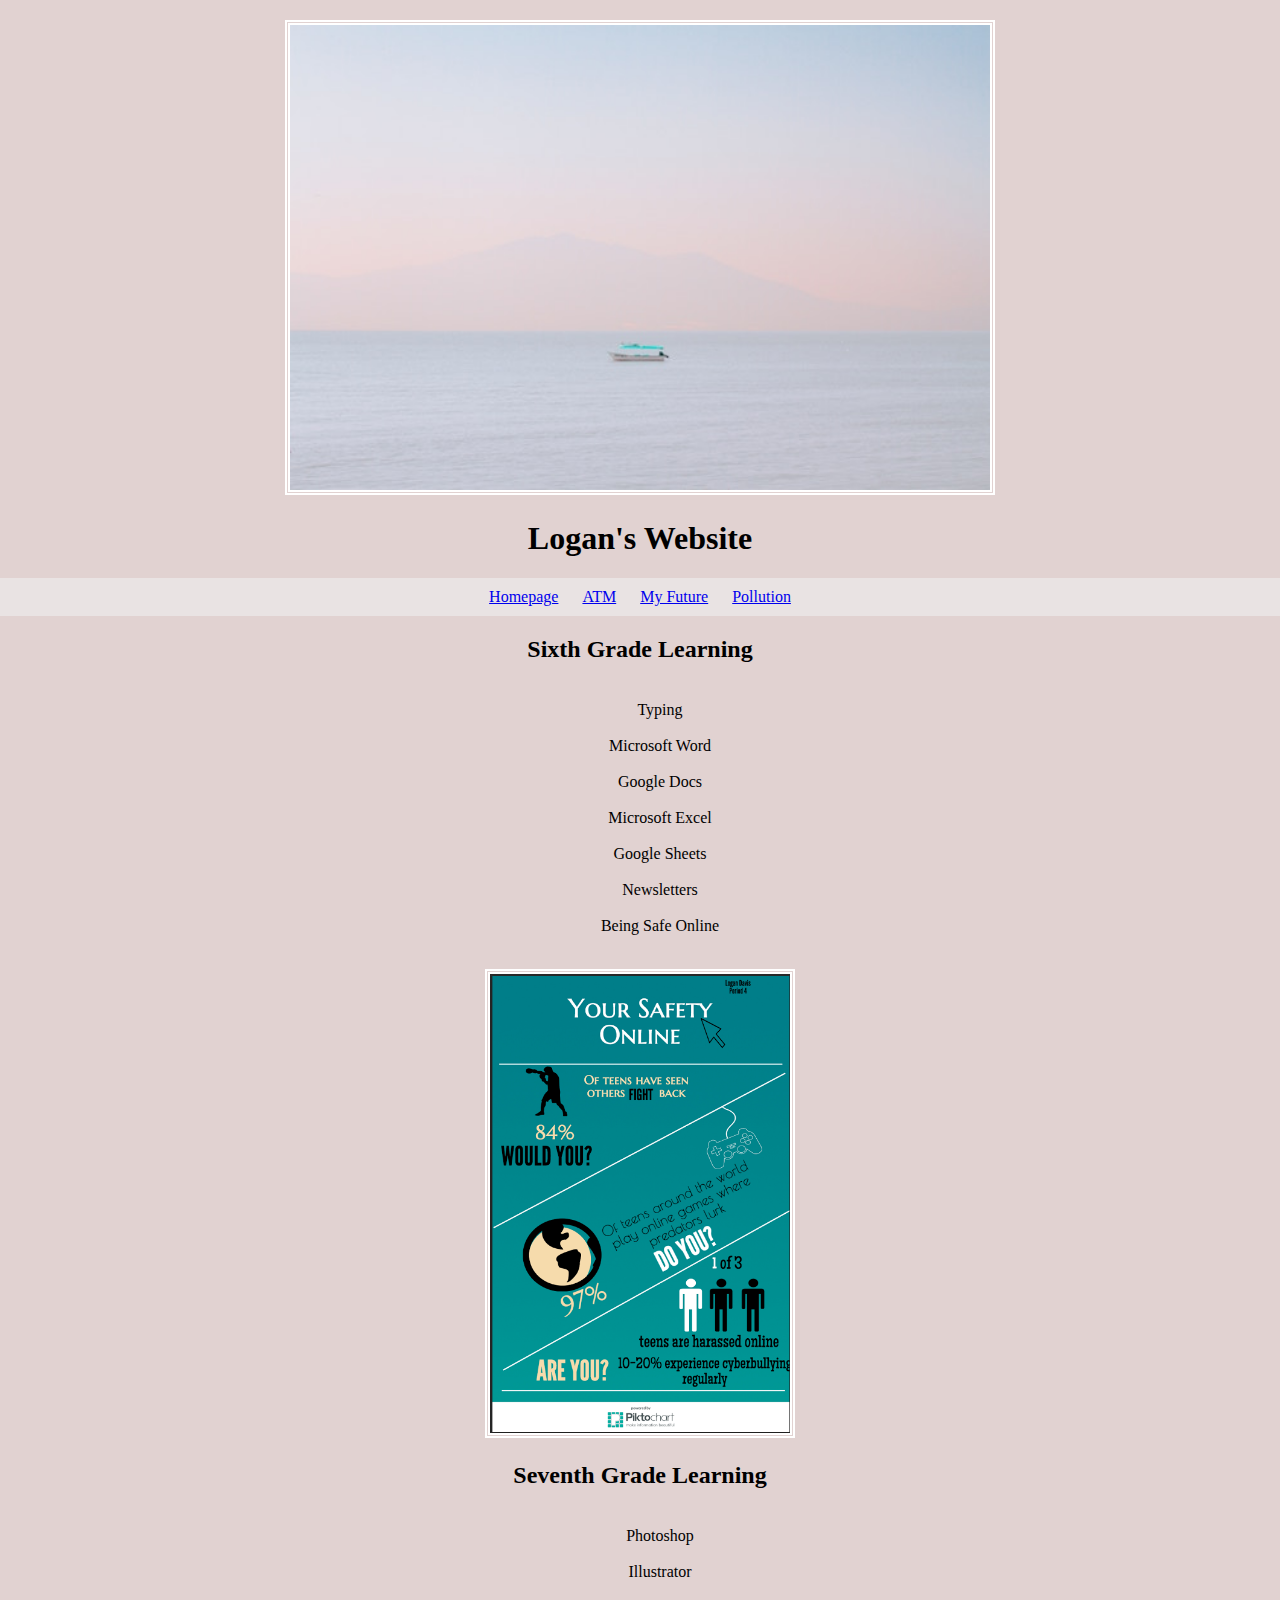
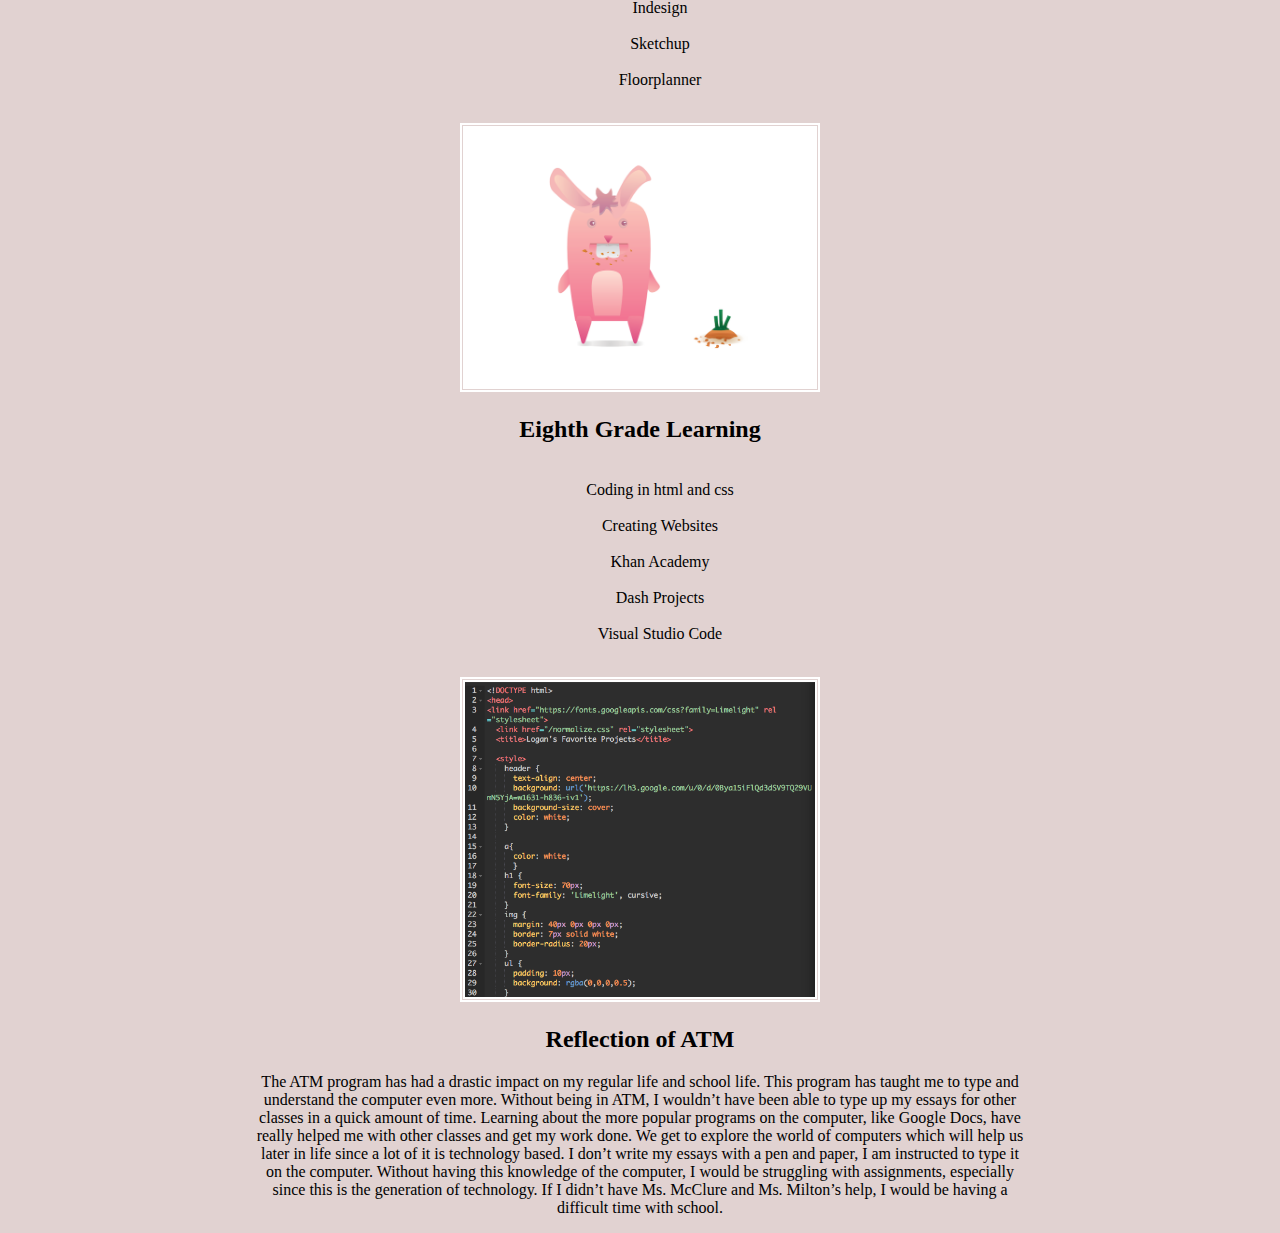
==== atm.html @ a7826a1c "Update atm.html" ====
<!doctype html>
<html>
    <head>
        <title>Logan's Tech</title>
        <link href="app.css" rel="stylesheet"/>
        <meta charset="utf-8">
        <link href="#" rel="stylesheet">
        <link href="#" rel="stylesheet">
    </head>
    
    <body>
        <header>
                <img id="pastel" img src="images/pastelSky2.jpg" alt="pastel blue and pink sky with light blue water" width="">
            <h1>Logan's Website</h1>
            <ul id="header-list">
                <li><a href="index.html">Homepage</a></li>
                <li><a href="atm.html">ATM</a></li>
                <li><a href="future.html">My Future</a></li>
                <li><a href="pollution.html">Pollution</a></li>
            </ul>
        </header>
    
        <div id="home">
        <h2>Sixth Grade Learning</h2>
            <ul id="sixth-list">
                <li><br>Typing</br></li>
                <li><br>Microsoft Word</br></li>
                <li><br>Google Docs</br></li>
                <li><br>Microsoft Excel</br></li>
                <li><br>Google Sheets</br></li>
                <li><br>Newsletters</br></li>
                <li><br>Being Safe Online</br></li>
            </ul>
           <p> 
               <img id="safe" img src="images/safe.jpg" alt="an information advertizement about your safety online" width="300px">
           </p>

        <h2>Seventh Grade Learning</h2>
           <ul id="seventh-list">
               <li><br>Photoshop</br></li>
               <li><br>Illustrator</br></li>
               <li><br>Indesign</br></li>
               <li><br>Sketchup</br></li>
               <li><br>Floorplanner</br></li>
           </ul>
           <p>
               <img src="images/bunny.png" alt="a pink bunny with gradient hair and a carrot in the ground on the corner"width="350px">
           </p>
            <h2>Eighth Grade Learning</h2>
                <ul id="eighth-list">
                    <li><br>Coding in html and css</br></li>
                    <li><br>Creating Websites</br></li>
                    <li><br>Khan Academy</br></li>
                    <li><br>Dash Projects</br></li>
                    <li><br>Visual Studio Code</br></li>
                </ul>
                <p>
                <img src="images/dashCode.png" alt="code in a website called Dash" width="350px">
                </p>

            <h2>Reflection of ATM</h2>
<p>The ATM program has had a drastic impact on my regular life and school life. This program has taught me to type and understand the computer even more. Without being in ATM, I wouldn’t have been able to type up my essays for other classes in a quick amount of time. Learning about the more popular programs on the computer, like Google Docs, have really helped me with other classes and get my work done. We get to explore the world of computers which will help us later in life since a lot of it is technology based. I don’t write my essays with a pen and paper, I am instructed to type it on the computer. Without having this knowledge of the computer, I would be struggling with assignments, especially since this is the generation of technology. If I didn’t have Ms. McClure and Ms. Milton’s help, I would be having a difficult time with school.
</p>
        </div>
        <footer>
        <a class="button" href="#"></a>
        </footer>
         
    </body>
</html>
---- app.css ----
body{
    background-color: rgb(225, 210, 209);
    align: center;
    margin: 0px 0px 0px 0px;
}

header{
    text-align: center;
    background:  url("images/pastelSky2");
    background-size: cover;
    padding: 20px 0px 0px 0px;
}

#header-list{
    padding: 10px;
    background: rgba(239, 239, 239, 0.6)
}

li{
    display: inline;
    padding: 0px 10px 0px 10px;
}

#pastel{
    width: 700px;
    size: cover;
}

#typing{
    padding: 20px 0px 0px 0px;
}

p{
    text-align: center;
}

h2{
    text-align: center;
}

h3{
    text-align: center;
}

#family{
    padding: 20px 0px 0px 0px;
}

#plane{
    padding: 20px 0px 0px 0px;
}

img{
    border: 5px double white;
}

#sixth-list{
    text-align: center;
}

#seventh-list{
    text-align: center;
}

#eighth-list{
    text-align: center;
}

#home{
    margin-right: 20%;
    margin-left: 20%;
}
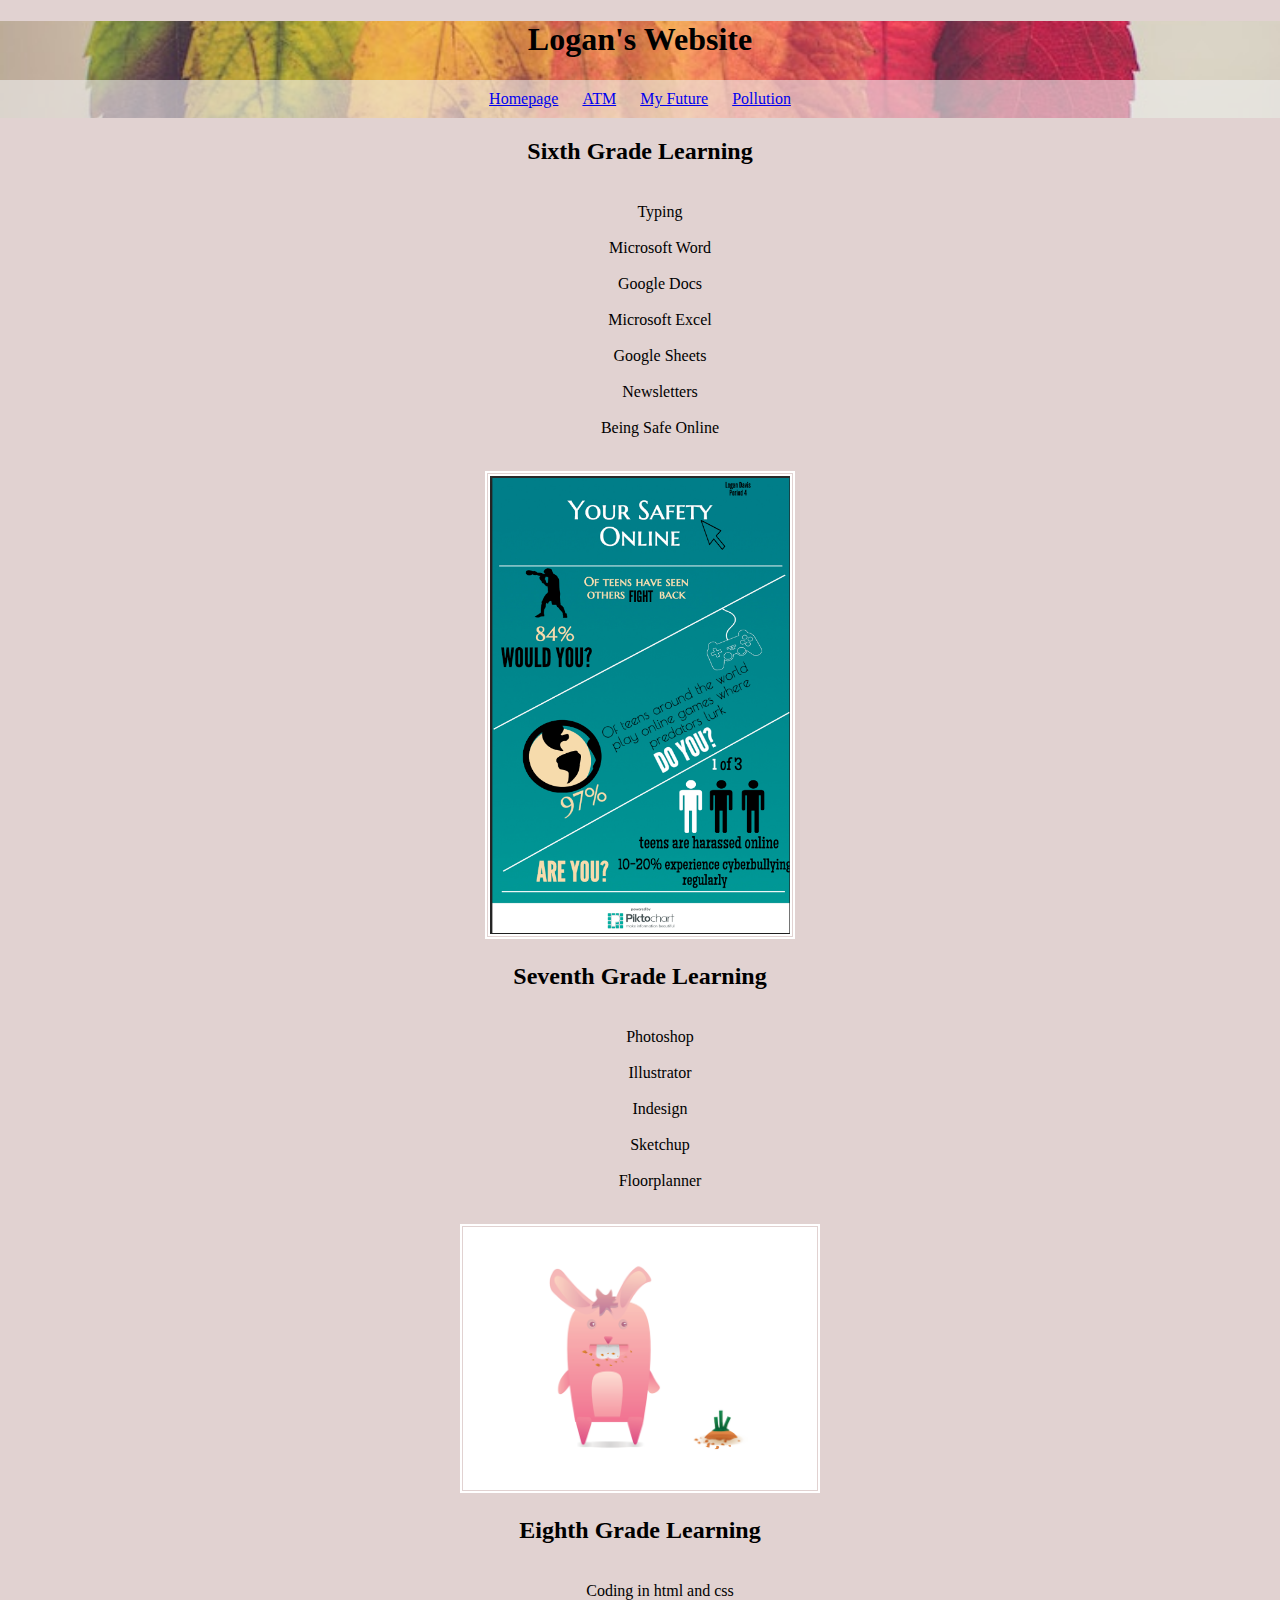
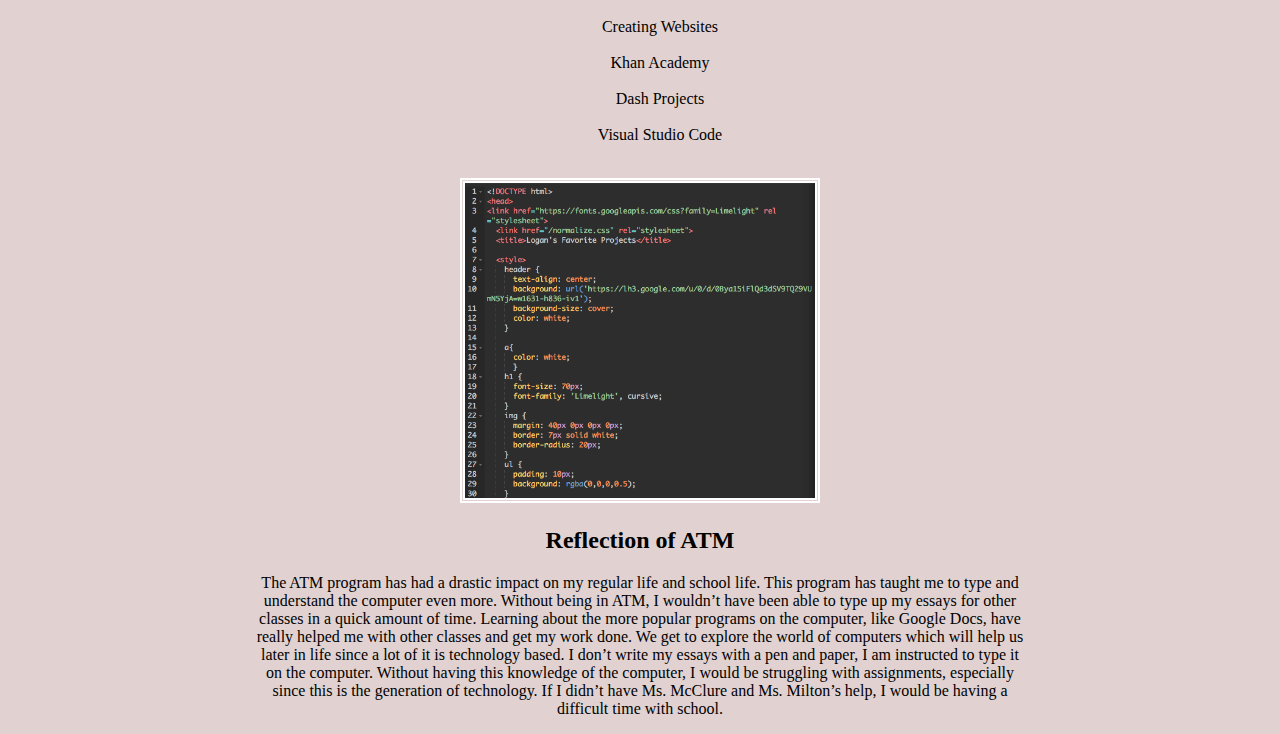
==== commit bbac879f: "Update atm.html" ====
--- a/atm.html
+++ b/atm.html
@@ -10,7 +10,7 @@
     
     <body>
         <header>
-                <img id="pastel" img src="images/pastelSky2.jpg" alt="pastel blue and pink sky with light blue water" width="">
+                
             <h1>Logan's Website</h1>
             <ul id="header-list">
                 <li><a href="index.html">Homepage</a></li>
--- a/app.css
+++ b/app.css
@@ -6,9 +6,8 @@
 
 header{
     text-align: center;
-    background:  url("images/pastelSky2");
+    background:  url("images/leaves.jpg") center no-repeat;
     background-size: cover;
-    padding: 20px 0px 0px 0px;
 }
 
 #header-list{
@@ -70,3 +69,10 @@
     margin-right: 20%;
     margin-left: 20%;
 }
+
+#quote{
+    margin: auto;
+    display: block;
+}
+
+
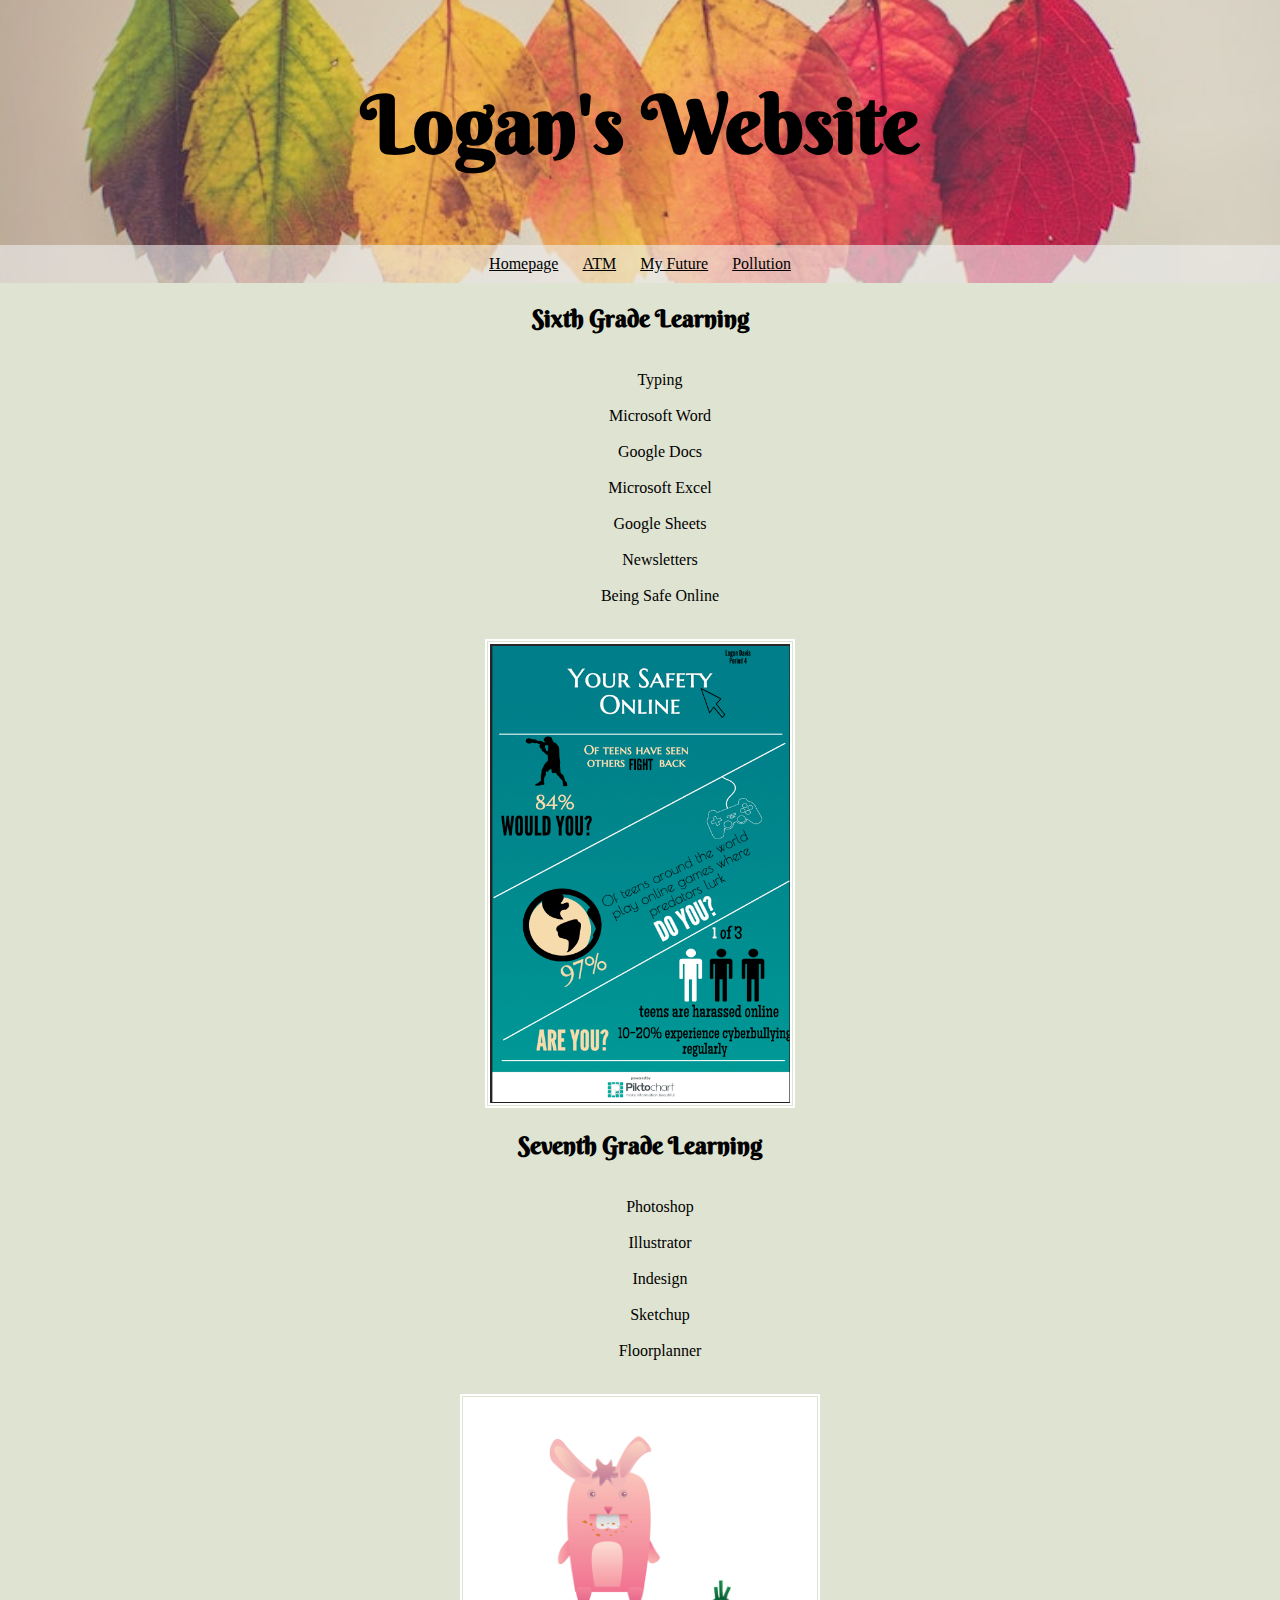
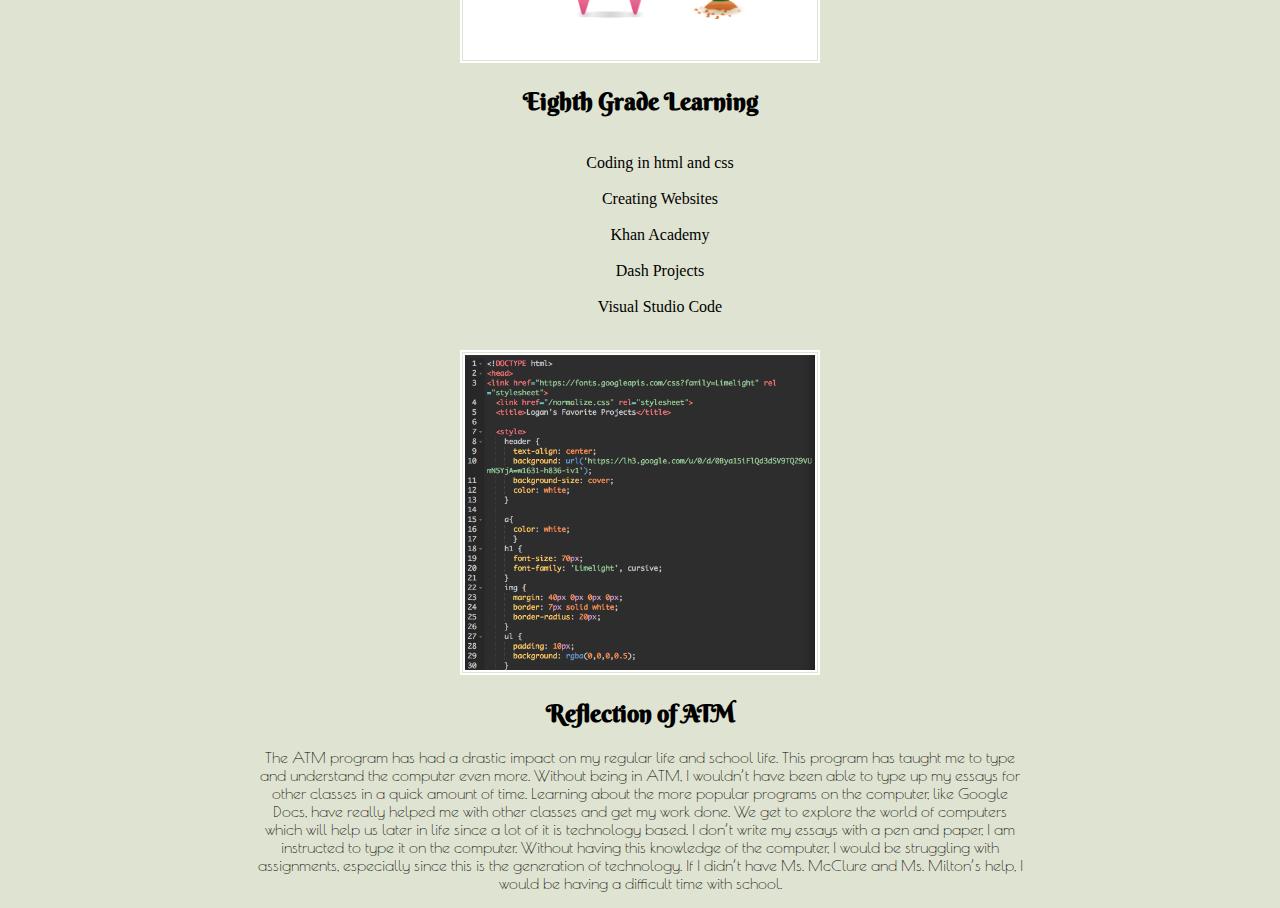
==== commit 70236ba2: "Update atm.html" ====
--- a/atm.html
+++ b/atm.html
@@ -4,8 +4,8 @@
         <title>Logan's Tech</title>
         <link href="app.css" rel="stylesheet"/>
         <meta charset="utf-8">
-        <link href="#" rel="stylesheet">
-        <link href="#" rel="stylesheet">
+        <link href="https://fonts.googleapis.com/css?family=Berkshire+Swash|Poiret+One" rel="stylesheet">
+
     </head>
     
     <body>
--- a/app.css
+++ b/app.css
@@ -1,5 +1,5 @@
 body{
-    background-color: rgb(225, 210, 209);
+    background-color: rgb(223, 227, 209);
     align: center;
     margin: 0px 0px 0px 0px;
 }
@@ -8,6 +8,7 @@
     text-align: center;
     background:  url("images/leaves.jpg") center no-repeat;
     background-size: cover;
+
 }
 
 #header-list{
@@ -20,17 +21,22 @@
     padding: 0px 10px 0px 10px;
 }
 
-#pastel{
-    width: 700px;
-    size: cover;
-}
 
-#typing{
-    padding: 20px 0px 0px 0px;
+h1{
+ padding-top: 75px;
+ padding-bottom: 55px;
+ font-weight: 900;
+ margin: 0px;
+ font-size: 80px;
 }
 
 p{
     text-align: center;
+    font-family: 'Poiret One', cursive;
+}
+
+h1, h2, h3{
+  font-family: 'Berkshire Swash', cursive;
 }
 
 h2{
@@ -41,13 +47,8 @@
     text-align: center;
 }
 
-#family{
-    padding: 20px 0px 0px 0px;
-}
 
-#plane{
-    padding: 20px 0px 0px 0px;
-}
+
 
 img{
     border: 5px double white;
@@ -75,4 +76,15 @@
     display: block;
 }
 
+#dehli{
+   text-align: center;
+}
 
+a{
+    color: black;
+}
+
+#oil-spill{
+    text-align: center;
+}
+
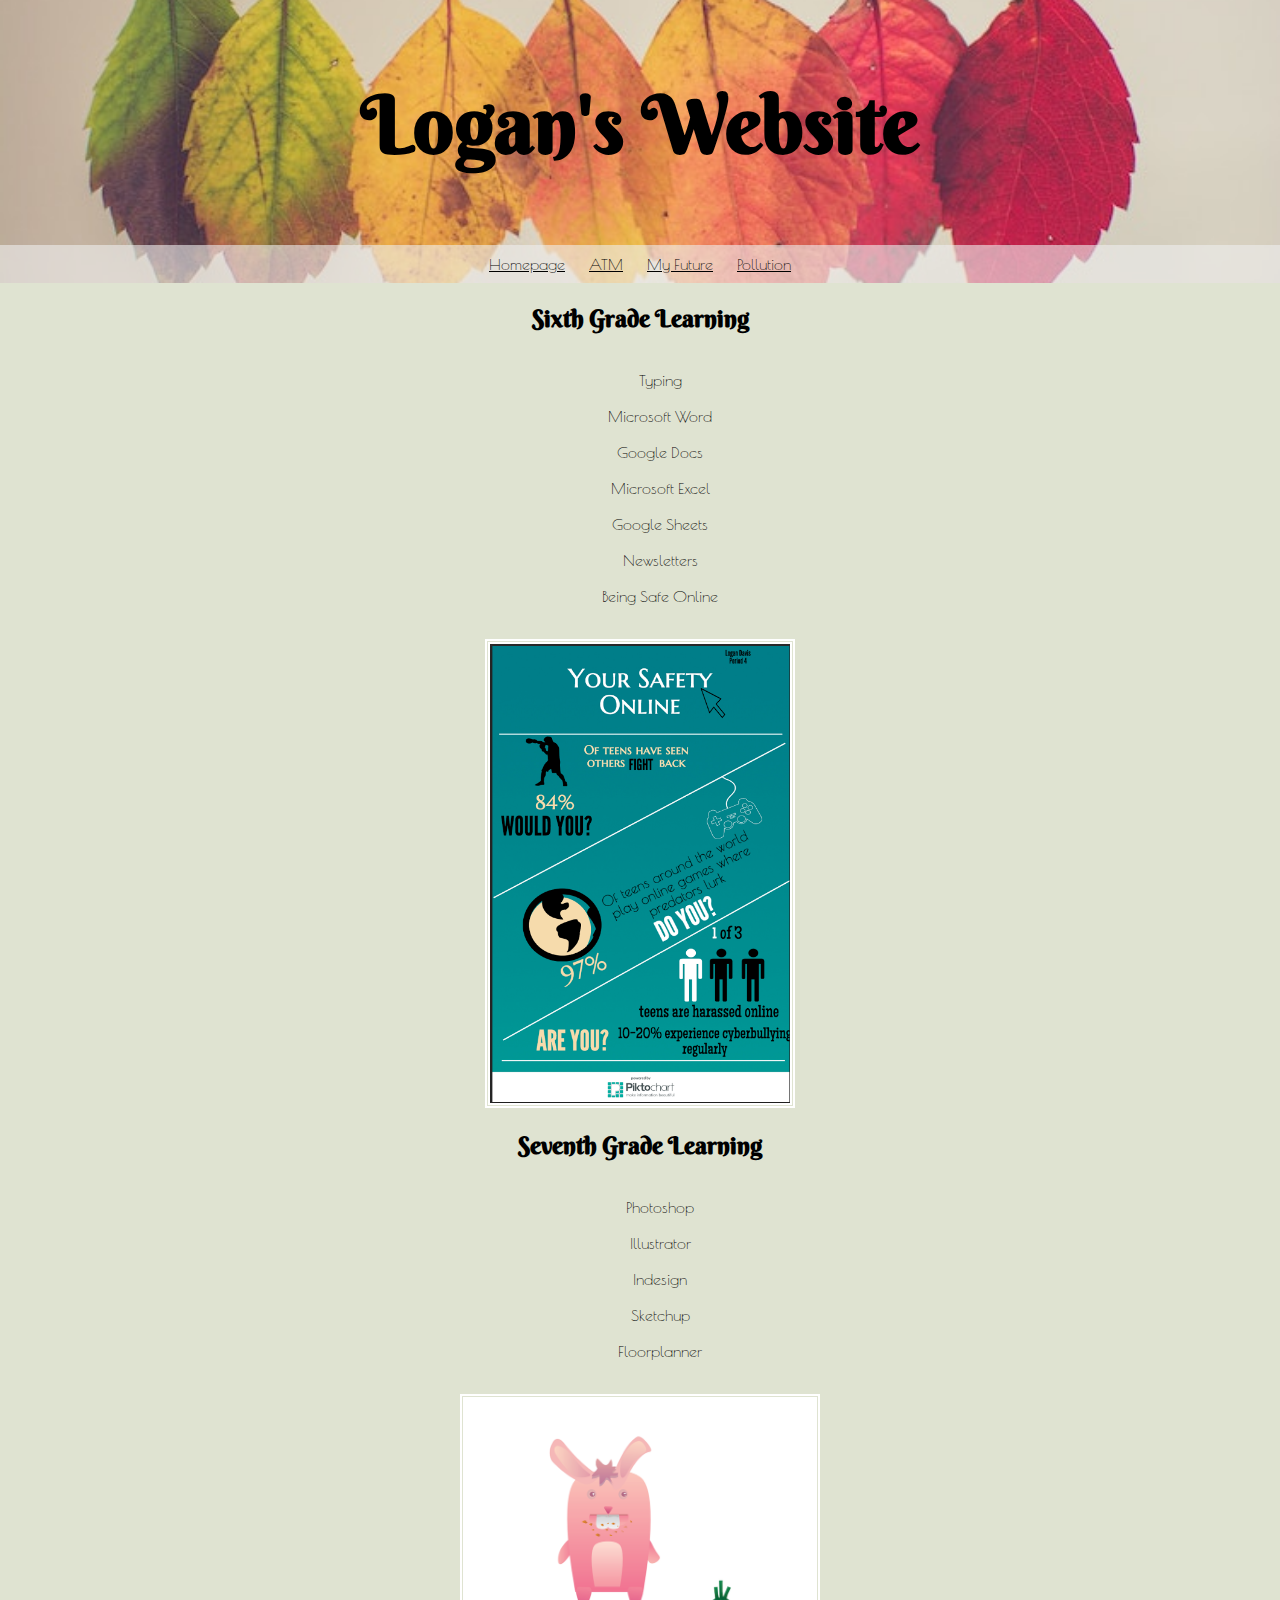
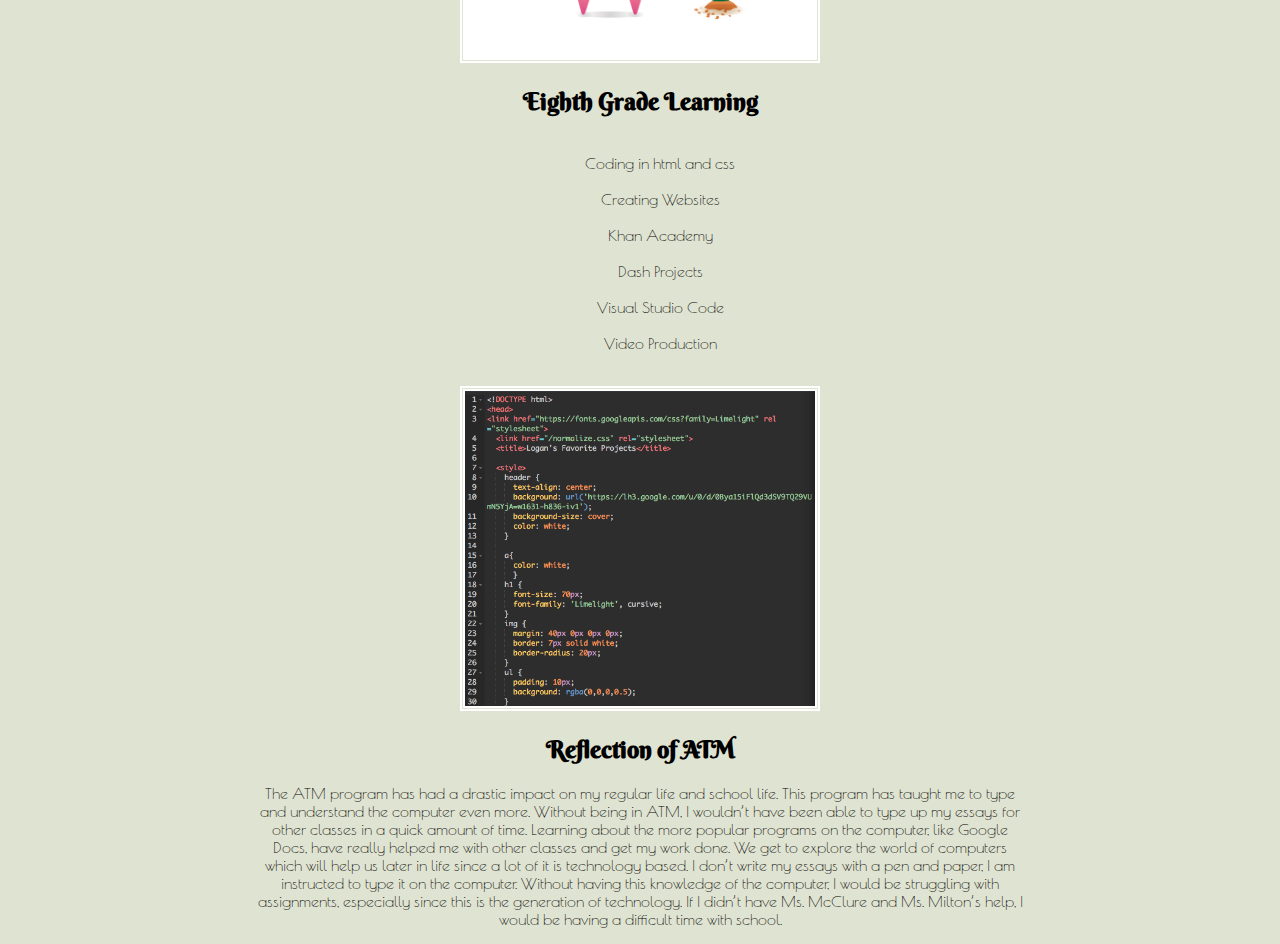
==== commit f5ac60c0: "Update atm.html" ====
--- a/atm.html
+++ b/atm.html
@@ -53,6 +53,7 @@
                     <li><br>Khan Academy</br></li>
                     <li><br>Dash Projects</br></li>
                     <li><br>Visual Studio Code</br></li>
+                    <li><br>Video Production</br></li>
                 </ul>
                 <p>
                 <img src="images/dashCode.png" alt="code in a website called Dash" width="350px">
--- a/app.css
+++ b/app.css
@@ -47,9 +47,6 @@
     text-align: center;
 }
 
-
-
-
 img{
     border: 5px double white;
 }
@@ -88,3 +85,6 @@
     text-align: center;
 }
 
+ul{
+    font-family: 'Poiret One', cursive;
+}
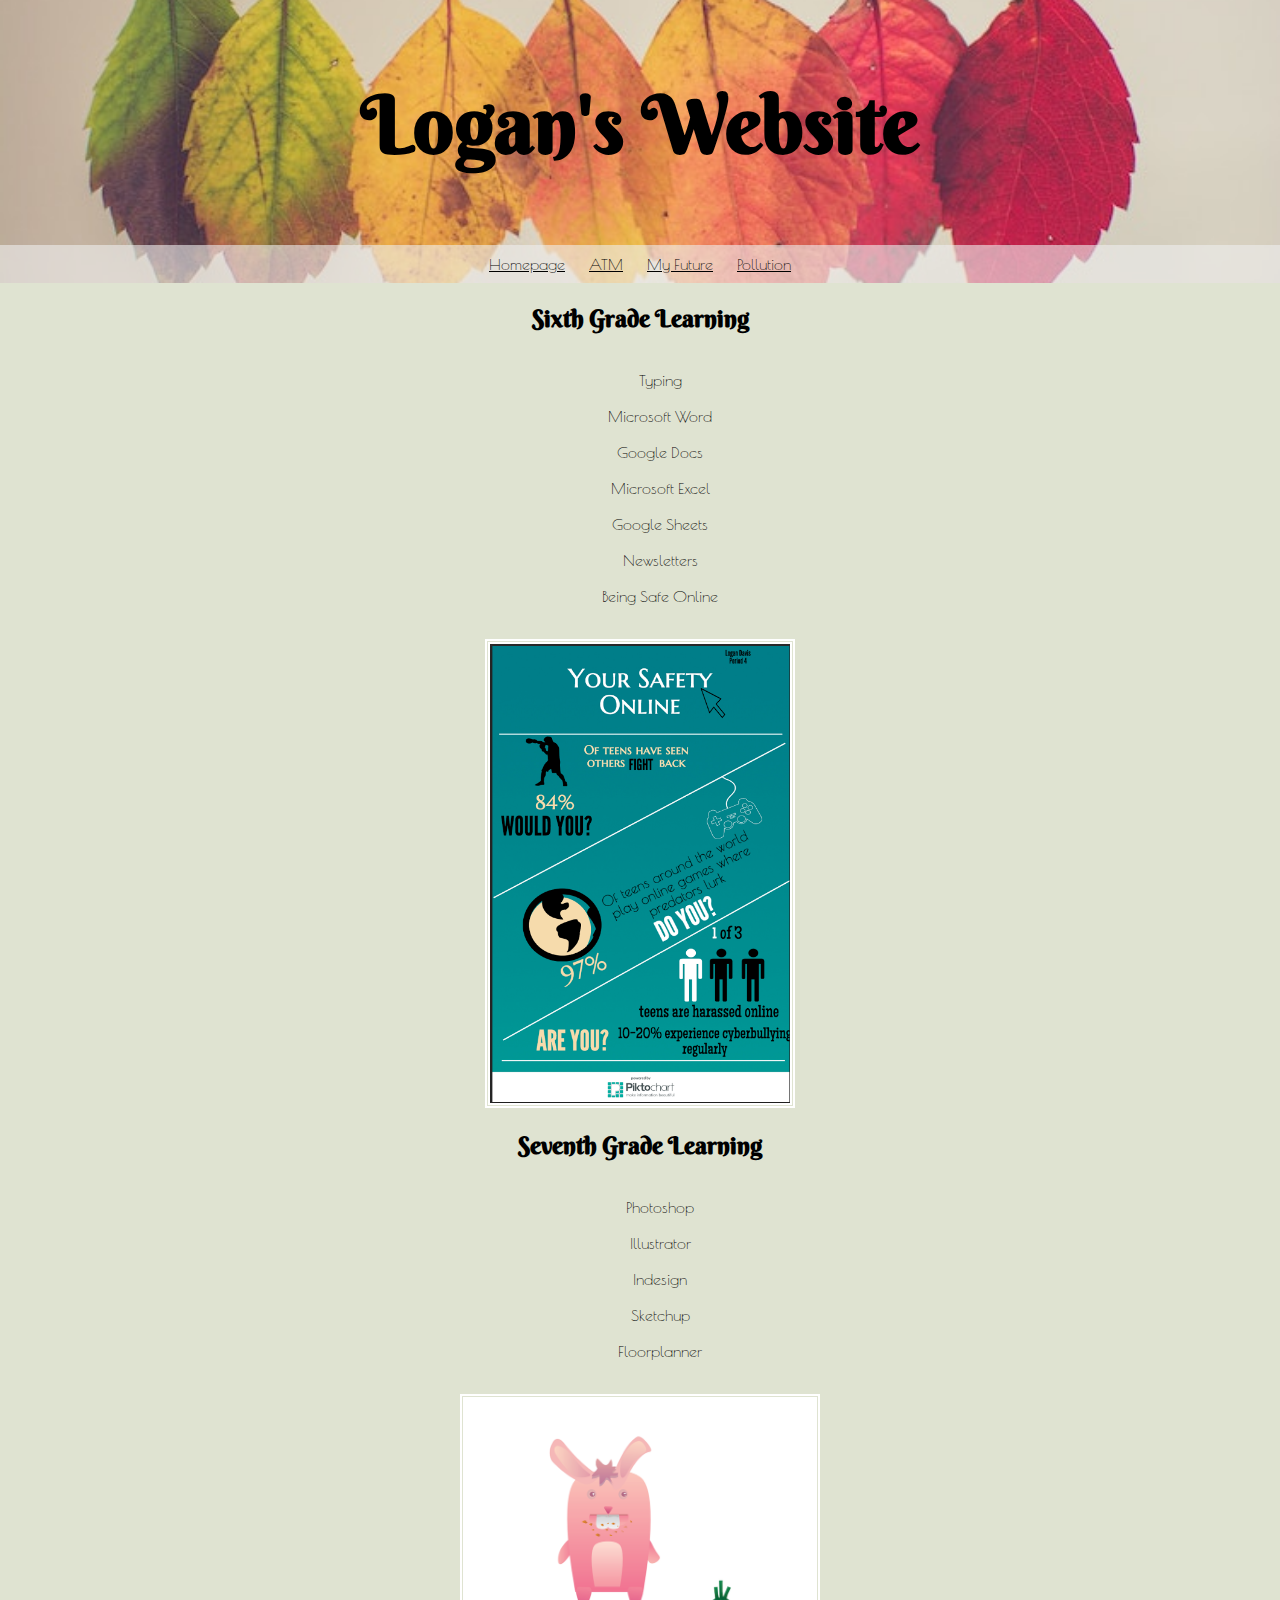
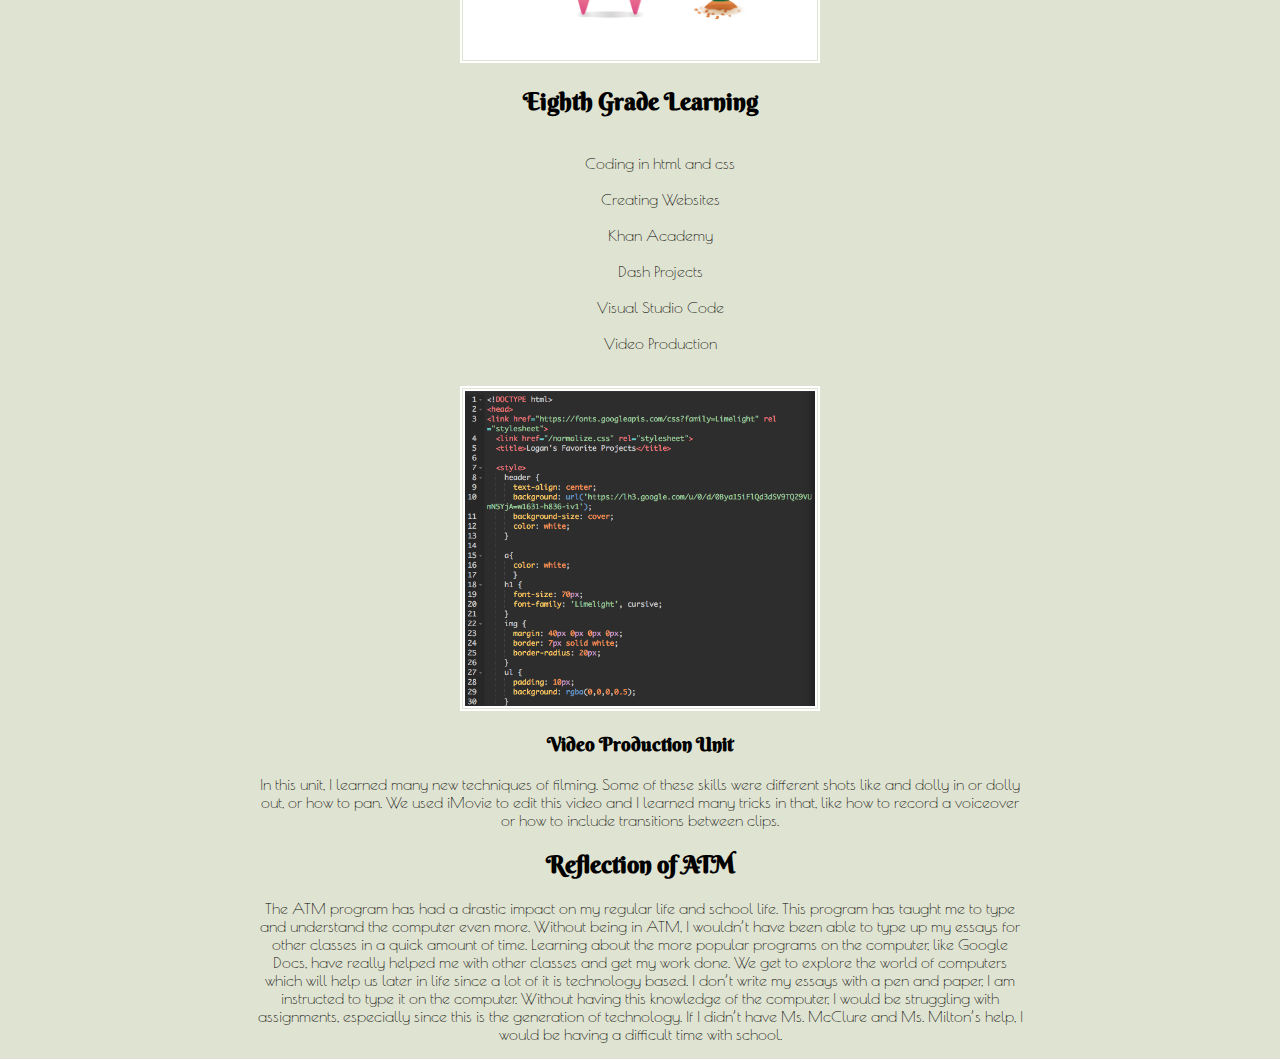
==== commit 3f7d31ca: "Update atm.html" ====
--- a/atm.html
+++ b/atm.html
@@ -58,6 +58,8 @@
                 <p>
                 <img src="images/dashCode.png" alt="code in a website called Dash" width="350px">
                 </p>
+                <h3>Video Production Unit</h3>
+                    <p>In this unit, I learned many new techniques of filming. Some of these skills were different shots like and dolly in or dolly out, or how to pan. We used iMovie to edit this video and I learned many tricks in that, like how to record a voiceover or how to include transitions between clips.</p>
 
             <h2>Reflection of ATM</h2>
 <p>The ATM program has had a drastic impact on my regular life and school life. This program has taught me to type and understand the computer even more. Without being in ATM, I wouldn’t have been able to type up my essays for other classes in a quick amount of time. Learning about the more popular programs on the computer, like Google Docs, have really helped me with other classes and get my work done. We get to explore the world of computers which will help us later in life since a lot of it is technology based. I don’t write my essays with a pen and paper, I am instructed to type it on the computer. Without having this knowledge of the computer, I would be struggling with assignments, especially since this is the generation of technology. If I didn’t have Ms. McClure and Ms. Milton’s help, I would be having a difficult time with school.
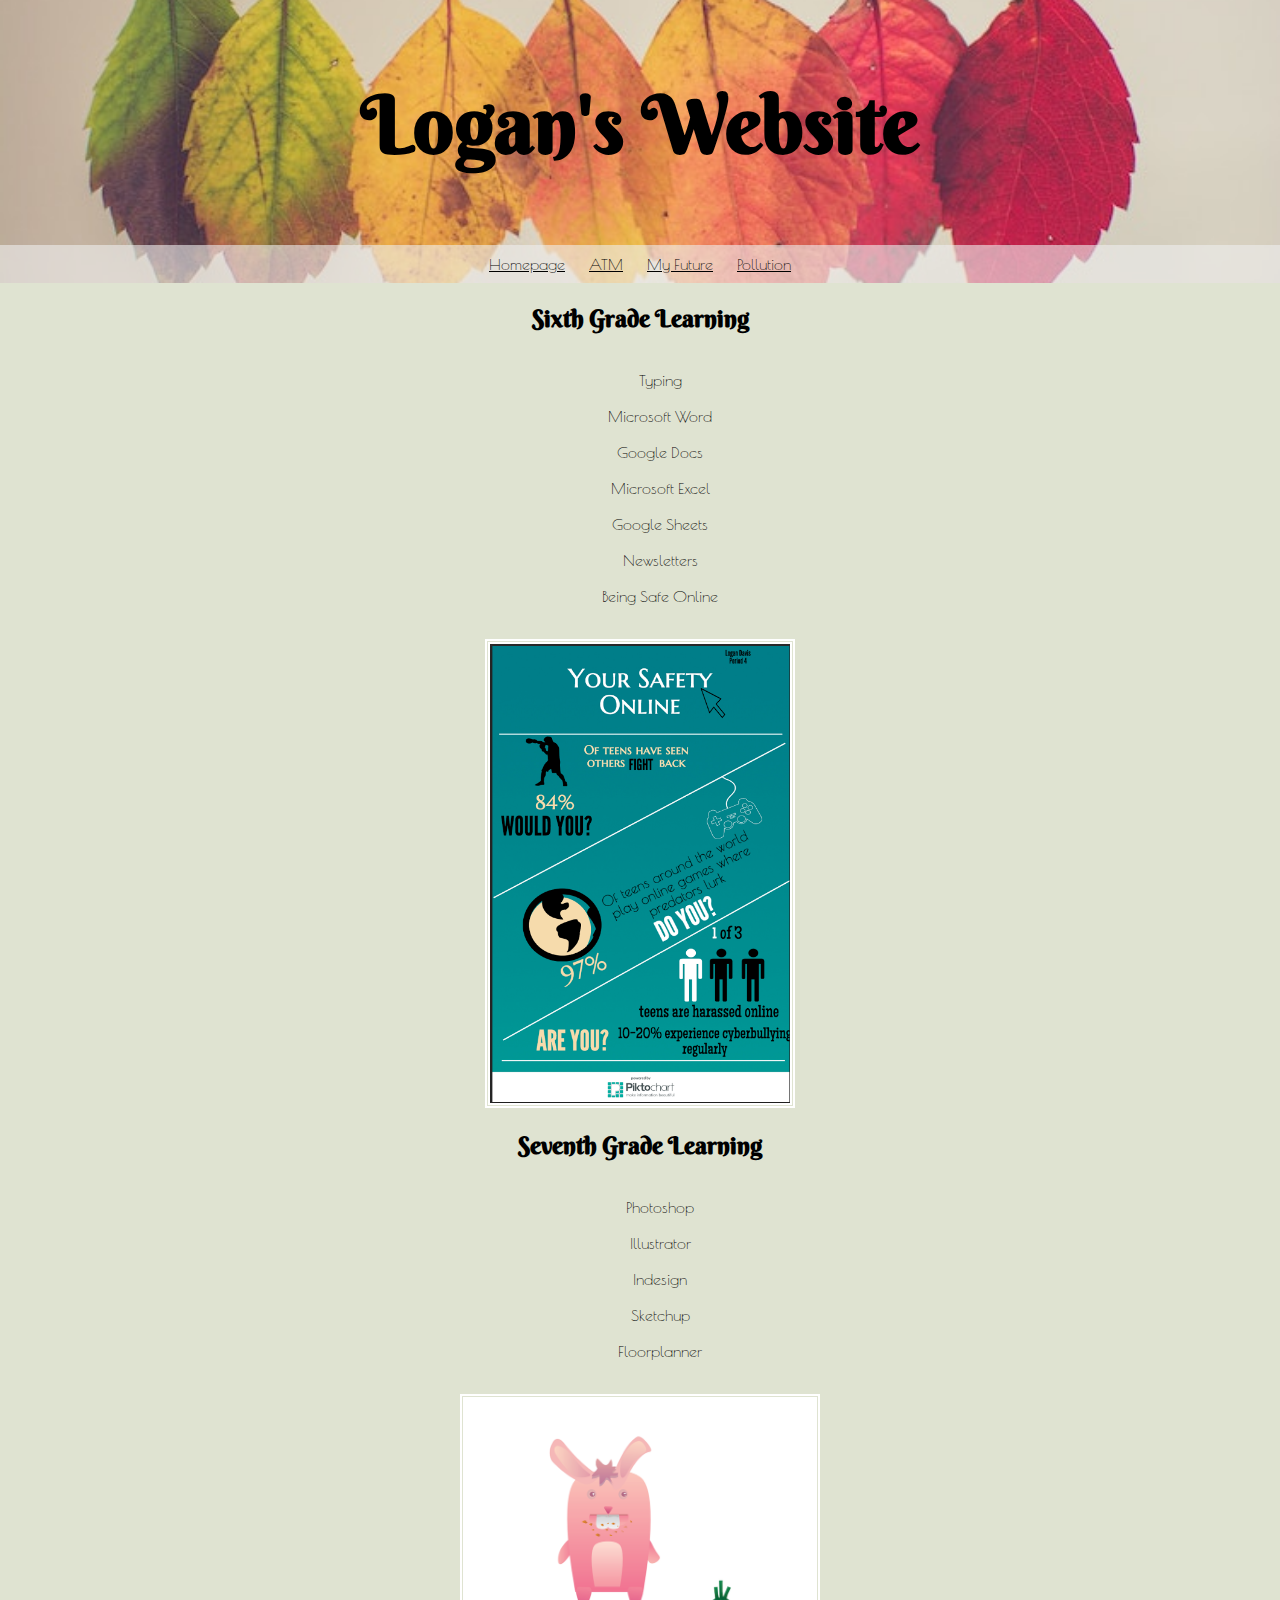
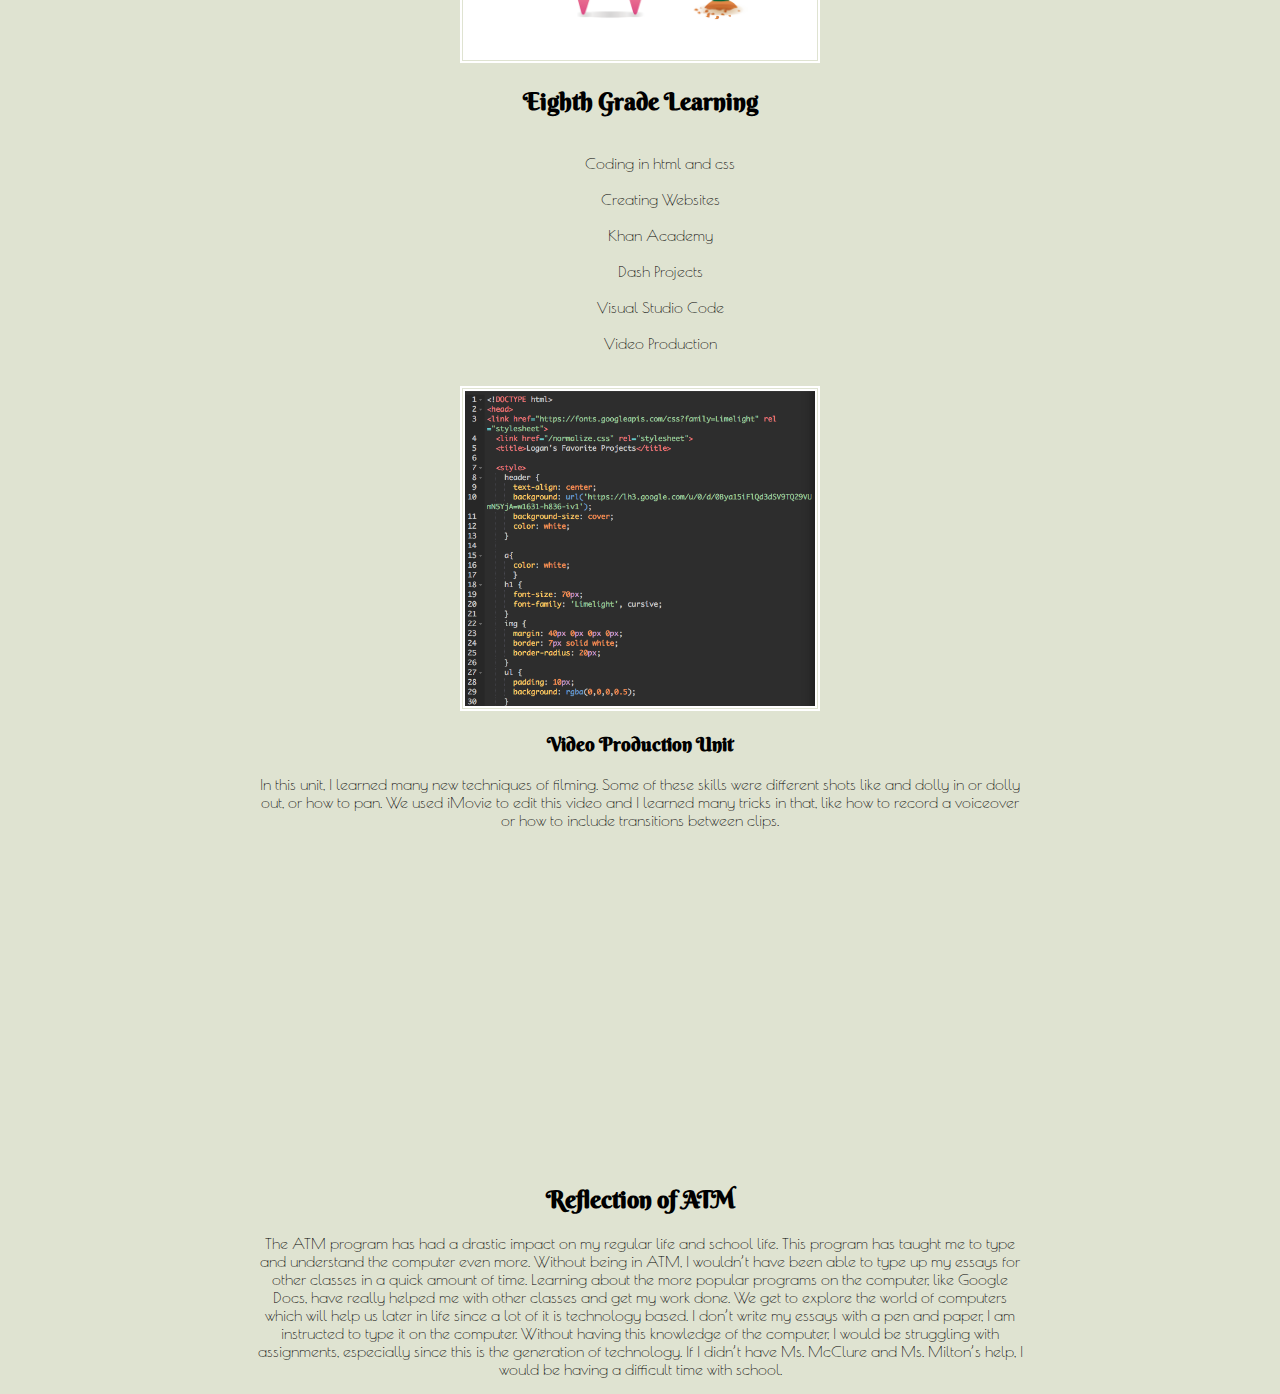
==== commit 05afbbf6: "Update atm.html" ====
--- a/atm.html
+++ b/atm.html
@@ -59,7 +59,8 @@
                 <img src="images/dashCode.png" alt="code in a website called Dash" width="350px">
                 </p>
                 <h3>Video Production Unit</h3>
-                    <p>In this unit, I learned many new techniques of filming. Some of these skills were different shots like and dolly in or dolly out, or how to pan. We used iMovie to edit this video and I learned many tricks in that, like how to record a voiceover or how to include transitions between clips.</p>
+                <p>In this unit, I learned many new techniques of filming. Some of these skills were different shots like and dolly in or dolly out, or how to pan. We used iMovie to edit this video and I learned many tricks in that, like how to record a voiceover or how to include transitions between clips.</p>
+                <iframe width="560" height="315" src="https://www.youtube.com/embed/ehUi84pieTk" frameborder="0" allow="autoplay; encrypted-media" allowfullscreen></iframe>
 
             <h2>Reflection of ATM</h2>
 <p>The ATM program has had a drastic impact on my regular life and school life. This program has taught me to type and understand the computer even more. Without being in ATM, I wouldn’t have been able to type up my essays for other classes in a quick amount of time. Learning about the more popular programs on the computer, like Google Docs, have really helped me with other classes and get my work done. We get to explore the world of computers which will help us later in life since a lot of it is technology based. I don’t write my essays with a pen and paper, I am instructed to type it on the computer. Without having this knowledge of the computer, I would be struggling with assignments, especially since this is the generation of technology. If I didn’t have Ms. McClure and Ms. Milton’s help, I would be having a difficult time with school.
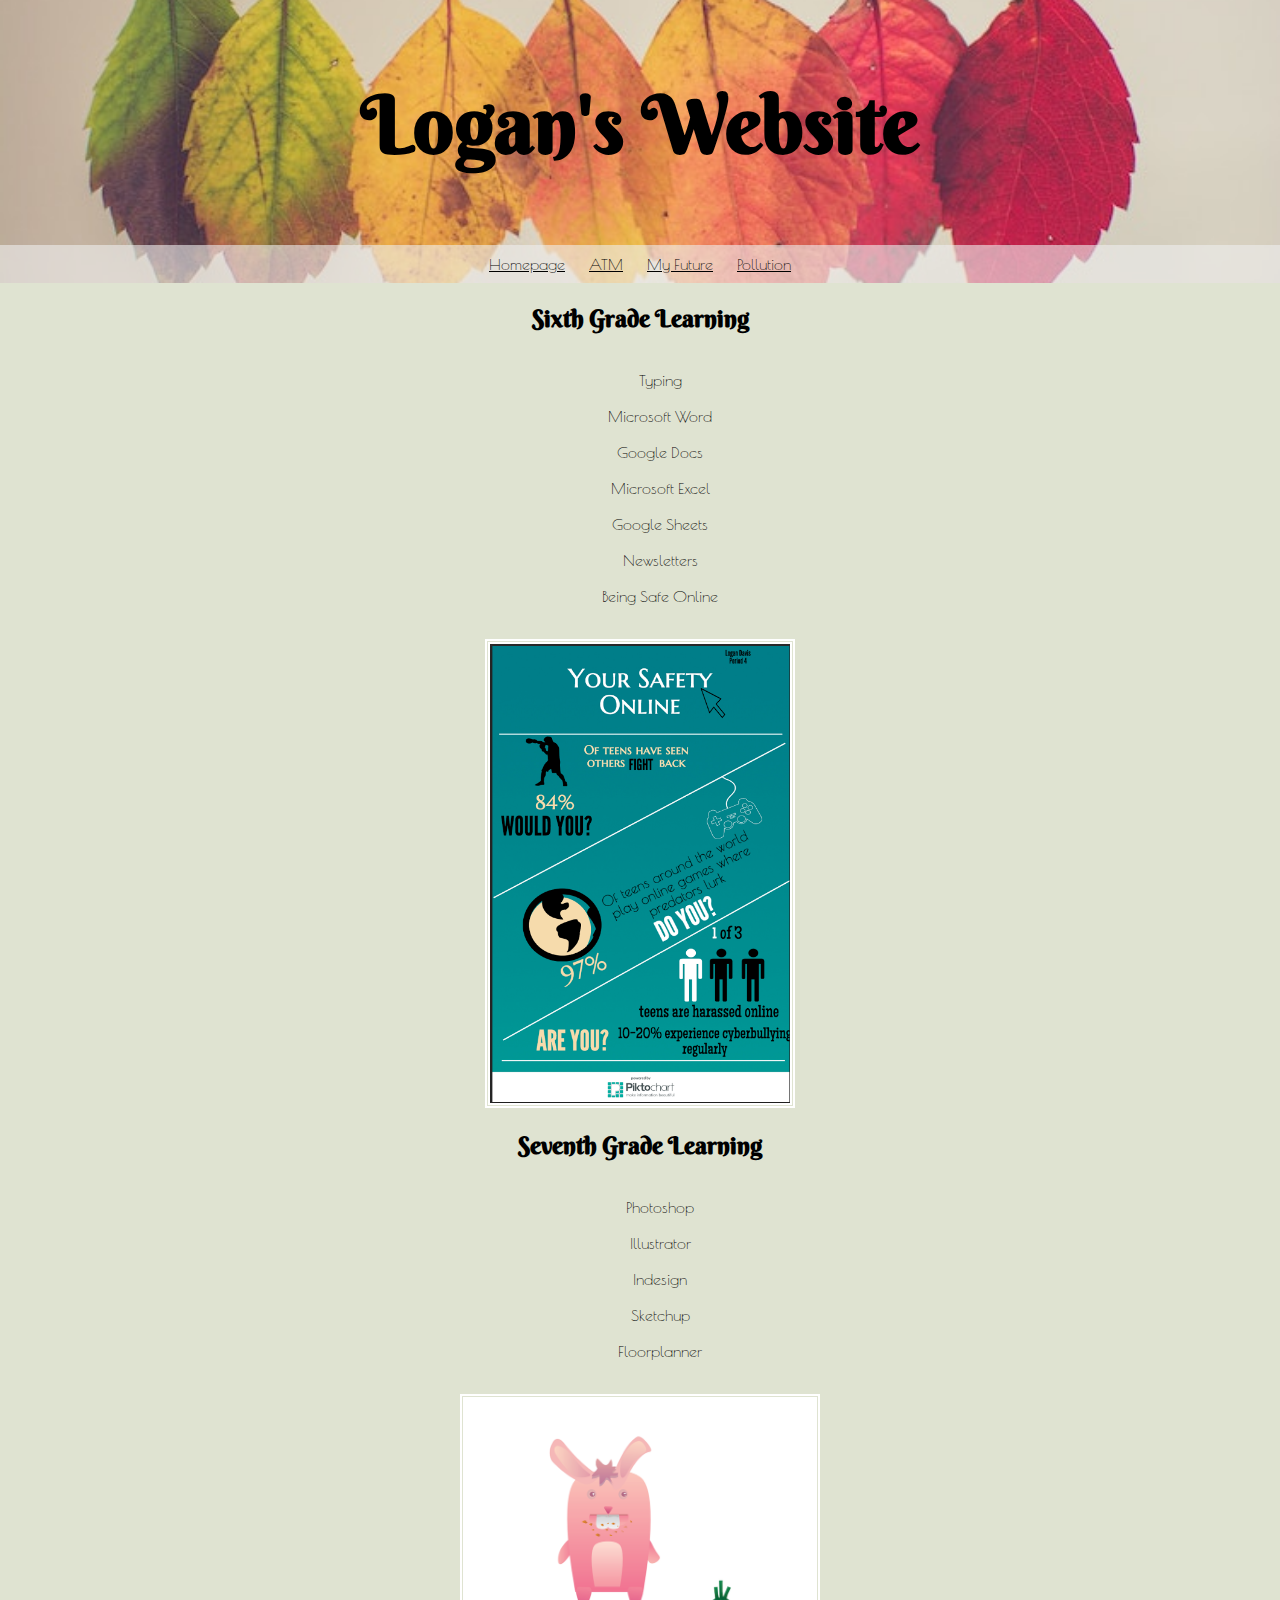
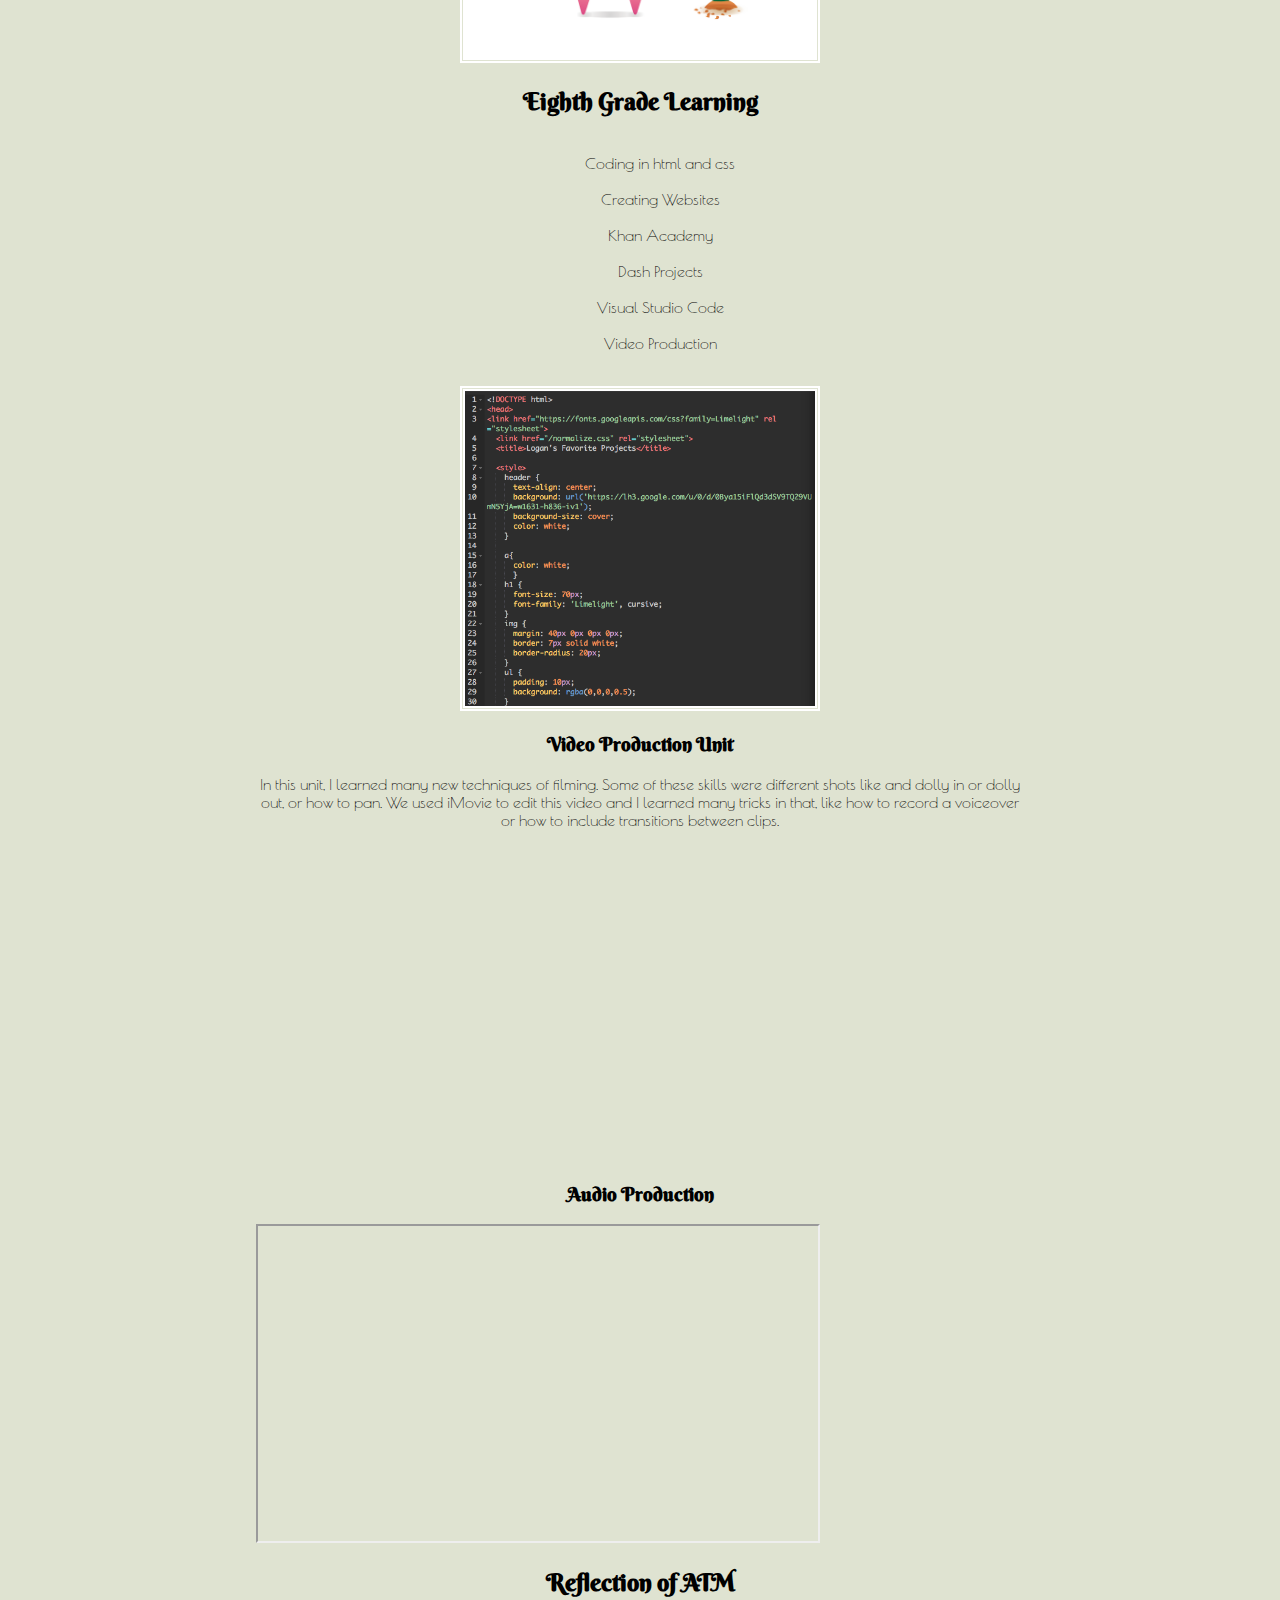
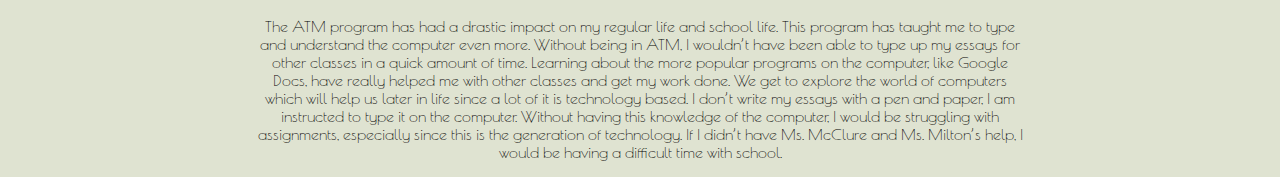
==== commit 165095d3: "Update atm.html" ====
--- a/atm.html
+++ b/atm.html
@@ -61,7 +61,8 @@
                 <h3>Video Production Unit</h3>
                 <p>In this unit, I learned many new techniques of filming. Some of these skills were different shots like and dolly in or dolly out, or how to pan. We used iMovie to edit this video and I learned many tricks in that, like how to record a voiceover or how to include transitions between clips.</p>
                 <iframe width="560" height="315" src="https://www.youtube.com/embed/ehUi84pieTk" frameborder="0" allow="autoplay; encrypted-media" allowfullscreen></iframe>
-
+<h3>Audio Production</h3>
+                <iframe width="560" height="315" src="https://drive.google.com/file/d/1Xi4e06-v1t1PoemlKI9z_sZnQhzQFieh/view?usp=sharing" allowfullscreen></iframe>
             <h2>Reflection of ATM</h2>
 <p>The ATM program has had a drastic impact on my regular life and school life. This program has taught me to type and understand the computer even more. Without being in ATM, I wouldn’t have been able to type up my essays for other classes in a quick amount of time. Learning about the more popular programs on the computer, like Google Docs, have really helped me with other classes and get my work done. We get to explore the world of computers which will help us later in life since a lot of it is technology based. I don’t write my essays with a pen and paper, I am instructed to type it on the computer. Without having this knowledge of the computer, I would be struggling with assignments, especially since this is the generation of technology. If I didn’t have Ms. McClure and Ms. Milton’s help, I would be having a difficult time with school.
 </p>
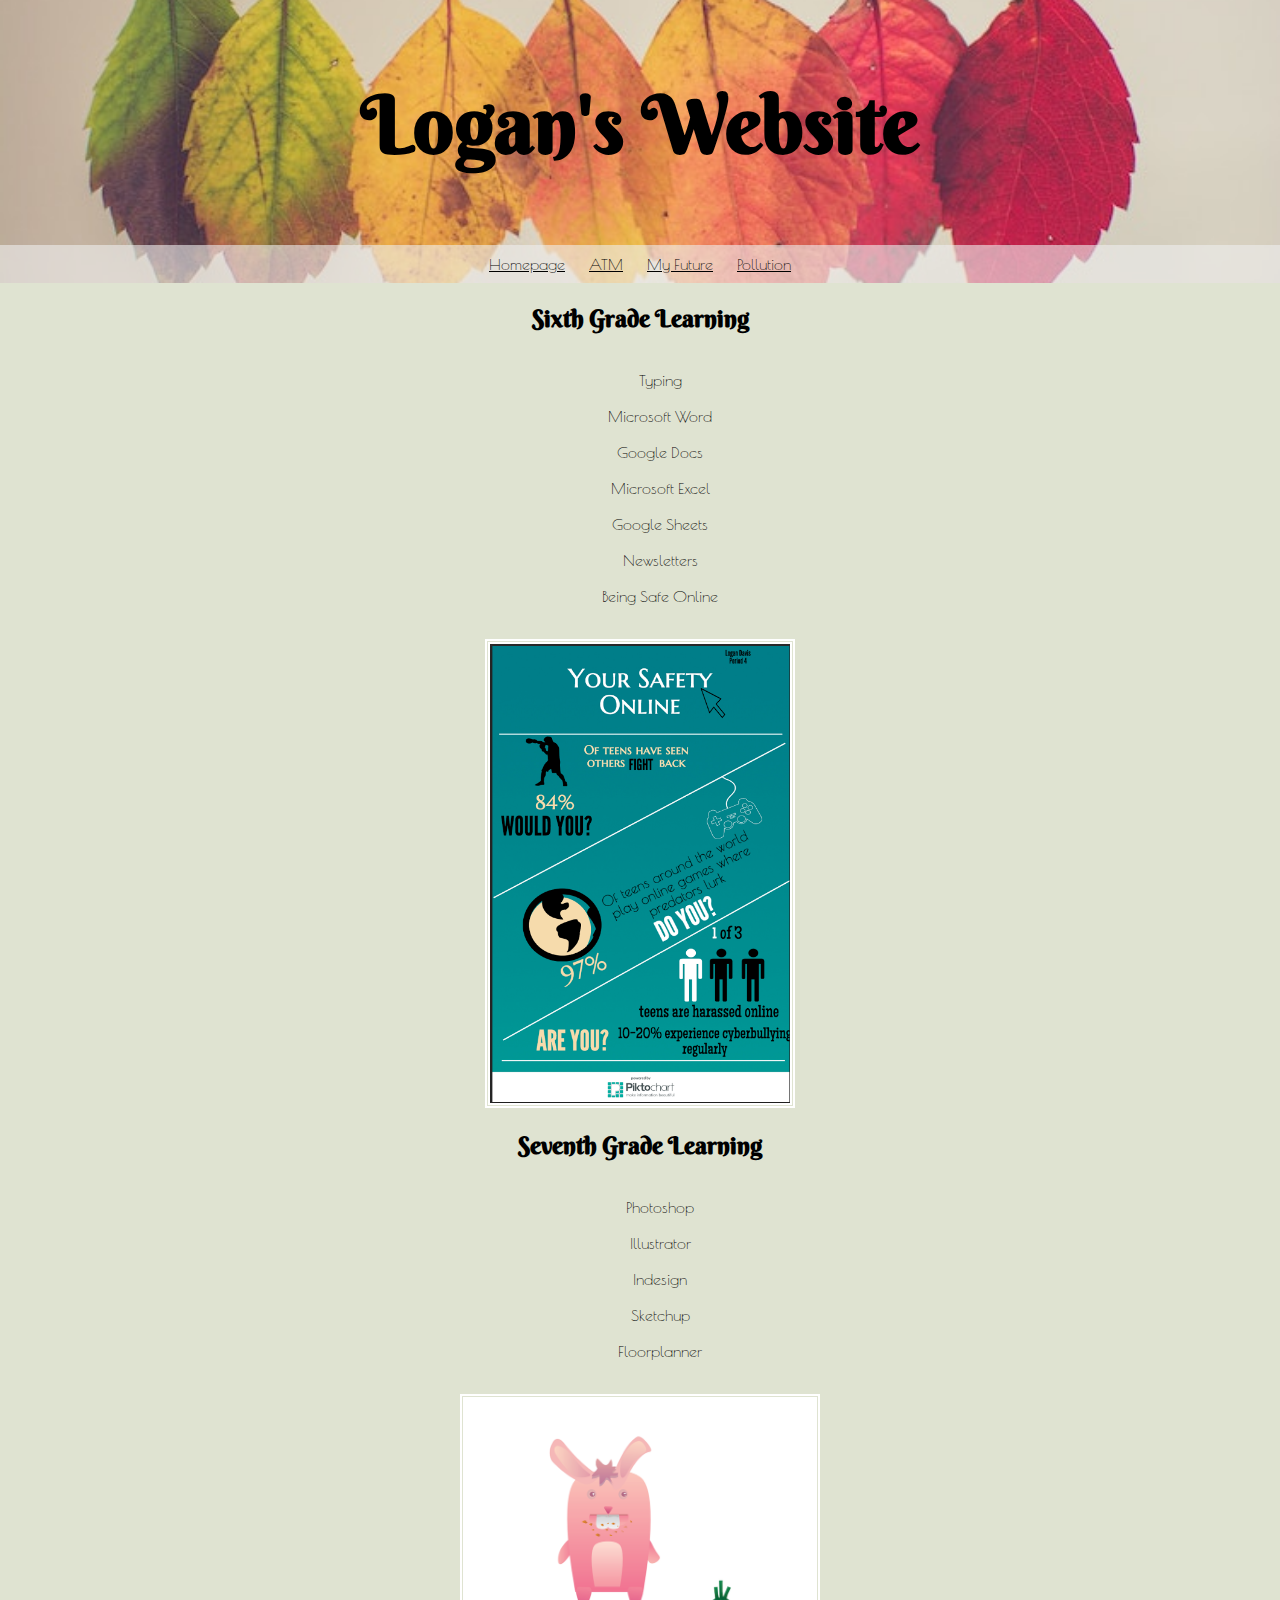
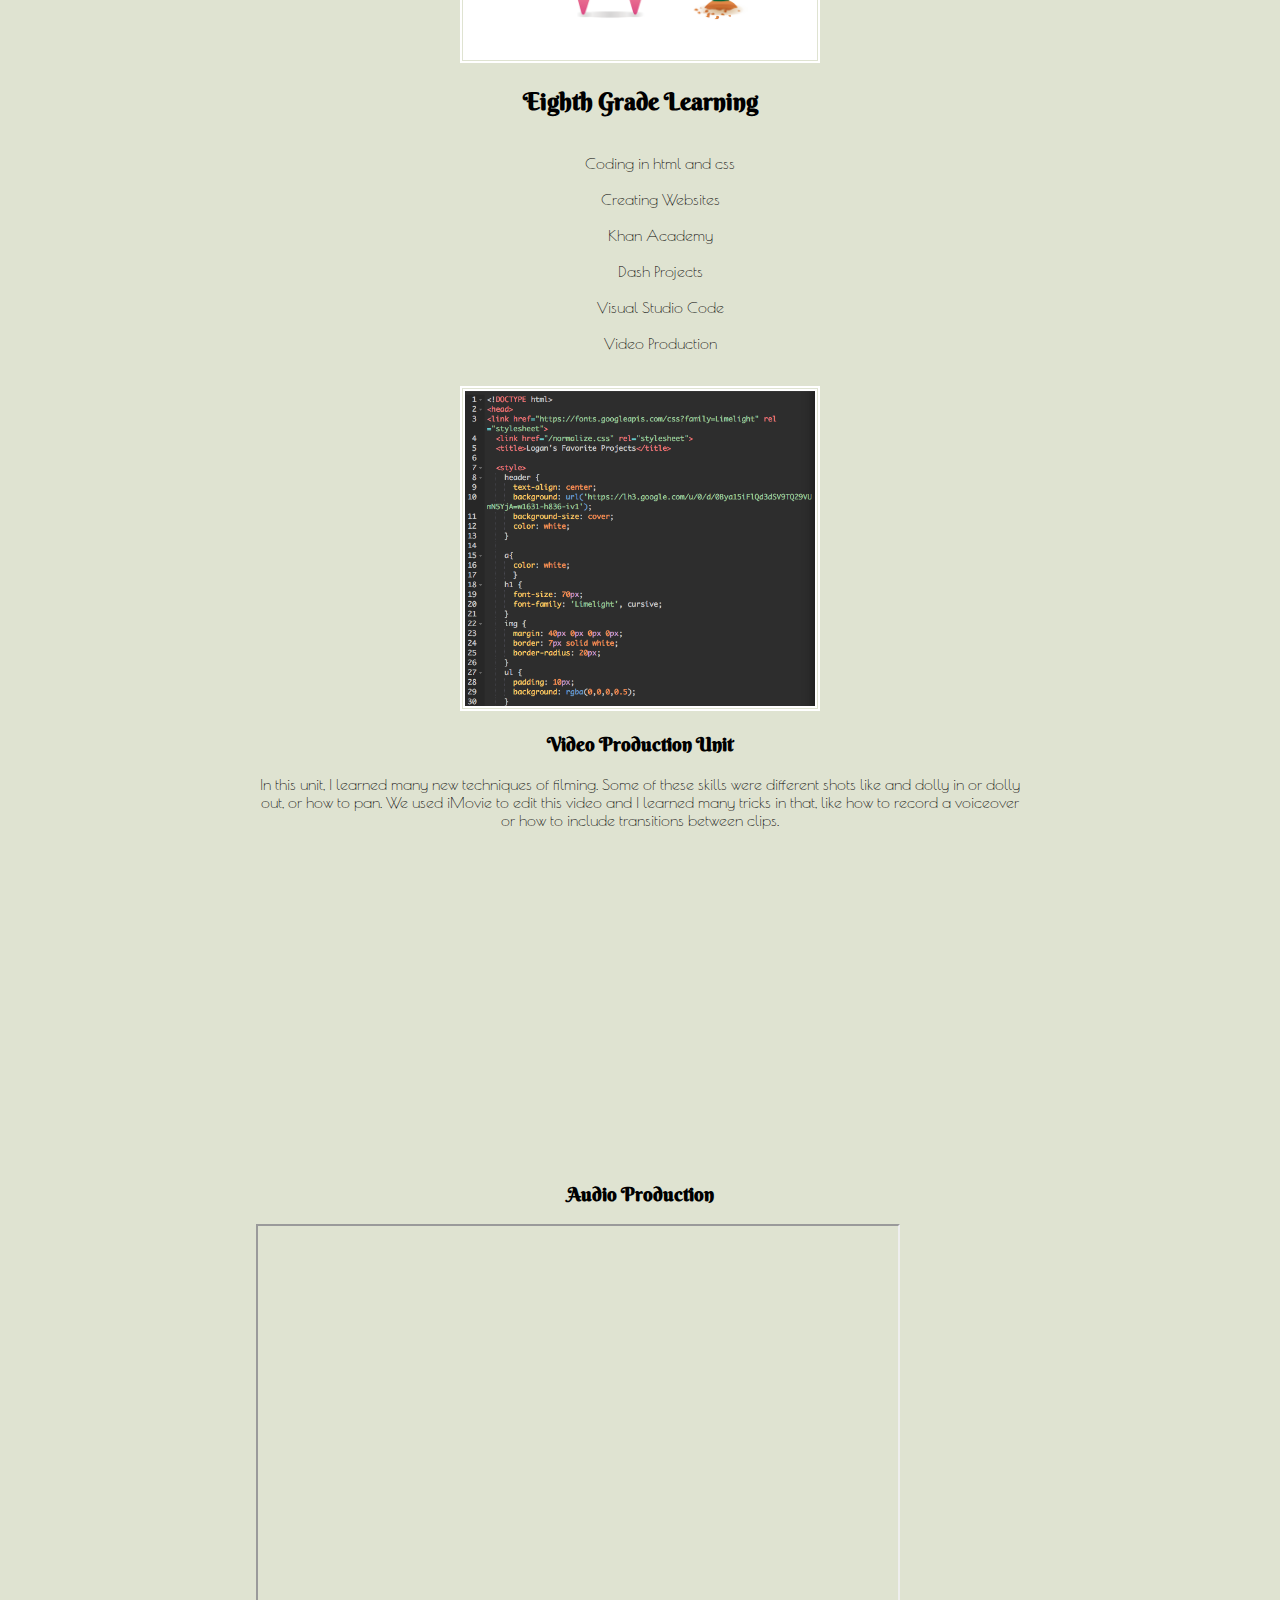
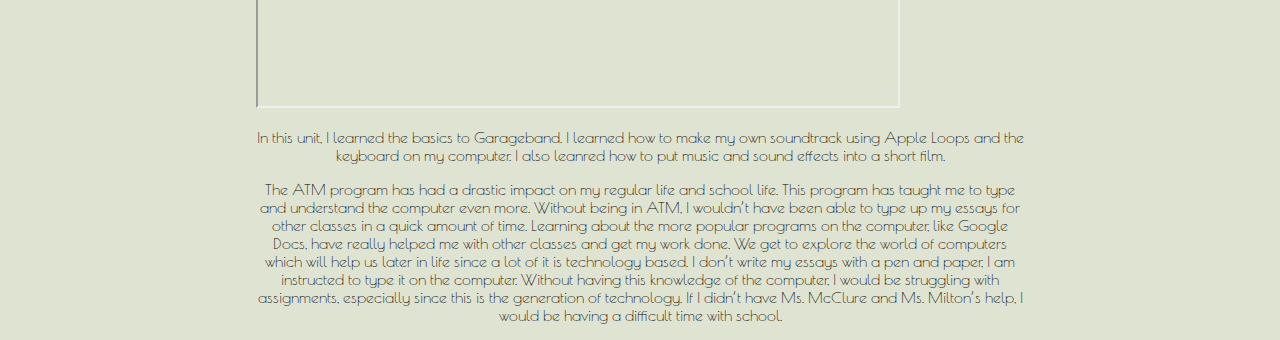
==== commit 2ca64148: "Update atm.html" ====
--- a/atm.html
+++ b/atm.html
@@ -62,8 +62,8 @@
                 <p>In this unit, I learned many new techniques of filming. Some of these skills were different shots like and dolly in or dolly out, or how to pan. We used iMovie to edit this video and I learned many tricks in that, like how to record a voiceover or how to include transitions between clips.</p>
                 <iframe width="560" height="315" src="https://www.youtube.com/embed/ehUi84pieTk" frameborder="0" allow="autoplay; encrypted-media" allowfullscreen></iframe>
 <h3>Audio Production</h3>
-                <iframe width="560" height="315" src="https://drive.google.com/file/d/1Xi4e06-v1t1PoemlKI9z_sZnQhzQFieh/view?usp=sharing" allowfullscreen></iframe>
-            <h2>Reflection of ATM</h2>
+               <iframe src="https://drive.google.com/file/d/1Xi4e06-v1t1PoemlKI9z_sZnQhzQFieh/preview" width="640" height="480"></iframe>
+<p>In this unit, I learned the basics to Garageband. I learned how to make my own soundtrack using Apple Loops and the keyboard on my computer. I also leanred how to put music and sound effects into a short film.</p>
 <p>The ATM program has had a drastic impact on my regular life and school life. This program has taught me to type and understand the computer even more. Without being in ATM, I wouldn’t have been able to type up my essays for other classes in a quick amount of time. Learning about the more popular programs on the computer, like Google Docs, have really helped me with other classes and get my work done. We get to explore the world of computers which will help us later in life since a lot of it is technology based. I don’t write my essays with a pen and paper, I am instructed to type it on the computer. Without having this knowledge of the computer, I would be struggling with assignments, especially since this is the generation of technology. If I didn’t have Ms. McClure and Ms. Milton’s help, I would be having a difficult time with school.
 </p>
         </div>
